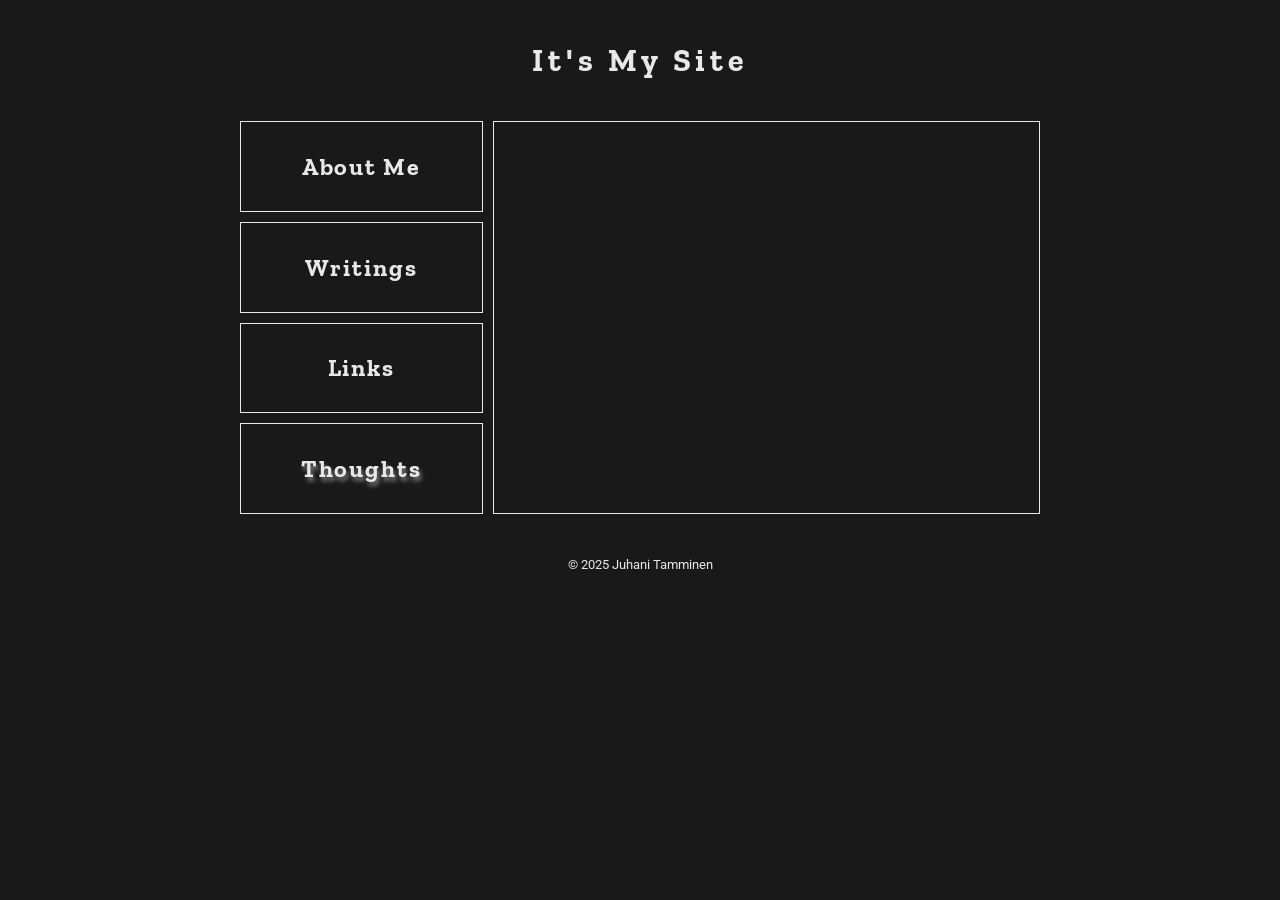
==== index.html @ 130e3258 "Version 2.5" ====
<!DOCTYPE html>
<html lang="en">
<head>
    <meta charset="UTF-8">
    <meta name="viewport" content="width=device-width, initial-scale=1.0">
	<link rel="preconnect" href="https://fonts.googleapis.com">
	<link rel="preconnect" href="https://fonts.gstatic.com" crossorigin>
	<link href="https://fonts.googleapis.com/css2?family=Roboto:ital,wght@0,100..900;1,100..900&display=swap" rel="stylesheet">
	<link href="https://fonts.googleapis.com/css2?family=Zilla+Slab:ital,wght@0,300;0,400;0,500;0,600;0,700;1,300;1,400;1,500;1,600;1,700&display=swap" rel="stylesheet">
    <link rel="stylesheet" href="styles.css">
	<link rel="icon" type="image/x-icon" href="favicon.ico">
    <title>J. Tamminen</title>
</head>
<body>
    <header>
        <h1>It's My Site</h1>
    </header>
	
	<main>
	
		<!-- Mobile navigation -->
		<div id="mobile-nav">
			<div class="grid">
				<p><a href="#top">About me</a></p>
				<p><a href="#mwritings">Writings</a></p>
				<p><a href="#mlinks">Links</a></p>
				<p><a href="thoughts.html">Thoughts</a></p>
			</div>
		</div>
		
		<div class="container">
			<!-- Left -->
			<div class="left-column">
				<div class="box" id="about">
					<h2>About Me</h2>
				</div>
				<div class="box" id="writings">
					<h2>Writings</h2>
				</div>
				<div class="box" id="links">
					<h2>Links</h2>
				</div>
				<div class="box" id="thoughts">
					<h2><a href="thoughts.html">Thoughts</a></h2>
				</div>
			</div>
			
			<!-- Right -->
			<div class="box right">
				<div class="content about-content">
					<h2>Who am I?</h2>
					
					<p>Well isn’t that the question.</p>
					<p>Professionally speaking:</p>
					
					<ul>
						<li>Multitalented, generalist, blue sky thinker.</li>
						<li>MSc, Information studies and interactive media;<br>BSc, Human-computer interaction.</li>
						<li>Last ten years as a freelancer in the translation and subtitling business.</li>
						<li>Interested in all things concerning HCI and UX, users and usability testing.</li>
						<li>Don’t code much, but fiddle about with AI sometimes.</li>
					</ul>
					
					<p>Then for some other questions.</p>
					
					<ul>
						<li>What's the point of this site?<br>I'm not sure, really.</li>
						<li>Am I looking to get hired?<br>Technically, yes.</li>
						<li>What can I do?<br>Many things. My two main areas of interest are IT and language.</li>
					</ul>
					
					<p>Unprofessionally speaking, I write, read and fiddle with tech most of the time. I usually have something going on, be it writing, computing or fixing broken things; or learning something new and interesting. Life is way too short to spend on things one doesn't like.</p>
					<p>Creativity and problem solving stem from a free flow of thought, which shouldn’t be stifled with overly restrictive rules. Having said that, if I need to write a serious text or an academic article, sure I will do it, and do it well, without fooling around. But that is the job, not me, and after all, the question this chapter is trying to answer is &quot;who am I&quot;. Below is me thinking about that.</p>
					
					<img class="profile" src="profiilikuva.jpg" alt="Profile picture">
					
					<p>Over the past couple of years I have taken some online courses on different platforms, like Udemy and Digicampus. At the risk of creating too many lists, here's a short list of some of them.</p>
					
					<ul id="mwritings"> <!-- It is a particularly horrible thing to place this anchor here, I know -->
						<li>AI and Cybersecurity</li>
						<li>Elements of AI</li>
						<li>Persuasive System Design</li>
						<li>Sustainable Digital Life</li>
						<li>Introduction to Cloud Computing on AWS</li>
						<li>Introduction to Microsoft Power Apps</li>
						<li>Digitalisation and Conversational AI</li>
					</ul>
				</div>
				
				<div class="content writings-content">
					<h2>Translations and texts</h2>
					
					<p>I have written a few words and translated far more words, which often have been much better than my own. In case someone is interested, below are some av-translations in no particular order.</p>
					<p>All of these have been released and re-released on several occasions and on several platforms, by the way, and I’m not telling you which one of those releases I may or may not have worked on. So no NDA issues here. And who believes anything they read on a random website anyway?</p>
					
					<ul>
						<li>13 Reasons Why</li>
						<li>Chilling Adventures of Sabrina</li>
						<li>Better Call Saul</li>
						<li>Money Heist</li>
						<li>Elite</li>
						<li>Arnold</li>
						<li>Madam Secretary</li>
						<li>SWAT</li>
						<li>Mindhunter</li>
						<li>Blue Bloods</li>
					</ul>
					
					<p>As for other writings, most of it has been done under pen names, which shan't be disclosed here, or as ghost writing jobs on different platforms.</p>
					<p>Types of work range from fictional to technical and academic, with client needs always coming first. However, even in technical texts readability and flow are as important as clarity and precision, and these aspects are not mutually exclusive.</p>
					<p>I might upload some writings under my own name here at some point. Until then, there's a cookbook that isn’t really a cookbook. It's unfortunately only available in Finnish. If a hundred people ask, I’ll consider translating.</p>
					
					<div class="grid">
						<figure>
							<a href="https://mega.nz/file/0vRmWSDK#2VnHbeJDWfDm6PvgKRHeFf5jNHFT8YJcca8Wka3Wwas" target="_blank">
							<img class="thumbnail" src="pdf_thumbnail.png" alt="Cookbook Megalink">
							<figcaption>Cookbook (Megalink)</figcaption>
							</a>
						</figure>
					</div>
				</div>
				
				<div class="content links-content" id="mlinks">
					<h2>Where&nbsp;to&nbsp;reach&nbsp;me (in&nbsp;new&nbsp;window)</h2>
					<p><a href="mailto:b0ws9e5j1@mozmail.com">Email</a> (With Firefox Relay)</p>
					<p><a href="https://www.linkedin.com/in/j-tamminen" target="_blank">LinkedIn</a></p>
					<p><a href="https://github.com/jasseT" target="_blank">GitHub</a> (Empty)</p>
				</div>
				
				<div class="content thoughts-content">
					<h2>Click it</h2>
				</div>
			</div>
		</div>
	</main>
	
    <footer>
        <p id="copy">&copy; 2025 Juhani Tamminen</p>
    </footer>
</body>
</html>

<script src="scripts.js"></script>
---- styles.css ----
body {
    background-color: rgba(25, 25, 25);
	color: white;
	opacity: 0.9; /* This should ensure all text, lists, borders will be the same shade */
	font-family: Roboto, Arial;
    margin: 0;
    padding: 0;
}

.light-mode {
	background-color: rgba(245, 245, 245);
	color: black;
	opacity: 0.9;
}

.button {
	background-color: rgba(25, 25, 25);
	border: 0;
	font-size: 1em;
}

p, ul {
	letter-spacing: 0.05em;
	line-height: 1.3em;
}

h1, h2 {
	text-transform: capitalize;
	font-family: "Zilla slab";
}

h1 {
	letter-spacing: 0.15em;
}

h2 {
	letter-spacing: 0.08em;
}

img.profile {
	border-radius: 5px;
	height: 250px;
	display: block;
	margin: 50px auto;
}

img.thumbnail {
	border-radius: 2px;
	height: 50px;
	background-color: white;
	color: black;
}

header, footer {
    text-align: center;
    padding: 20px;
	left: 0;
	right: 0;
}

.container {
    display: flex; /* Use flexbox for layout */
	width: 99%; /* Sort of failsafe for tablets */
    max-width: 800px;
    margin: 0 auto;
}

.left-column {
    display: flex;
    flex-direction: column; /* Stack left boxes vertically */
    flex: 1; /* Allow left column to take equal space */
    margin-right: 10px; /* Add some space between left and right */
	text-align: center;
}

#mobile-nav {
	display: none;
}

.box {
    border: 1px solid white;
    padding: 10px;
    margin-bottom: 10px; /* Add space between boxes */
}

.right {
    flex: 2; /* Allow right box to take more space */
	padding: 20px 30px;
}

.content {
    display: none; /* Hide all content by default */
}

.grid {
	display: grid;
	grid-template-columns: auto auto;
	max-width: 80%;
	margin: auto;
	text-align: center;
}

#copy {
    font-size: 0.8em;
	letter-spacing: 0;
}

/* Everything related to links */
a, .button {
    letter-spacing: 0.08em;
    text-shadow: 2px 4px 4px rgba(255, 255, 255, 0.5);
    text-decoration: none;
	color: white;
}

a:hover, .button:hover {
    text-shadow: 2px 4px 4px rgba(255, 255, 255, 0.7);
}

/* Rules specifically for the Thoughts page */
#thoughts-nav {
	text-align: center;
	font-size: 1.3em;
	position: sticky;
	top: 0;
	max-width: 100%;
	background-color: rgba(25, 25, 25); /* This is needed to have content scroll behind the bar */
	z-index: 100; /* Just to make sure */
}

.thoughts-text {
	text-align: justify;
	width: 90%;
	max-width: 800px;
	margin: 50px auto 80px auto;
}

.credentials {
	text-align: right;
	font-style: italic;
}

.thoughts-links {
	font-weight: bold;
}

/* More mobile friendly rules */
@media screen and (max-width: 500px), (max-height: 500px) {
	header, footer {
		padding: 0;
	}
	
	.left-column {
		display: none;
	}
	
	#mobile-nav {
		display: block;
		position: sticky;
		top: 0;
		background-color: rgba(25, 25, 25);
		border-bottom: 1px solid white;
	}
	
	.box {
		border: 0;
	}
	
	.container {
		width: 100%;
	}
	
	.content {
		display: block;
		padding-bottom: 100px;
		border-bottom: 1px solid white;
	}
	
	.thoughts-content {
		display: none;
	}
	
	.grid {
		width: 100%;
	}
	
	.thoughts-text {
		margin: 20px;
		padding-bottom: 50px;
	}
}
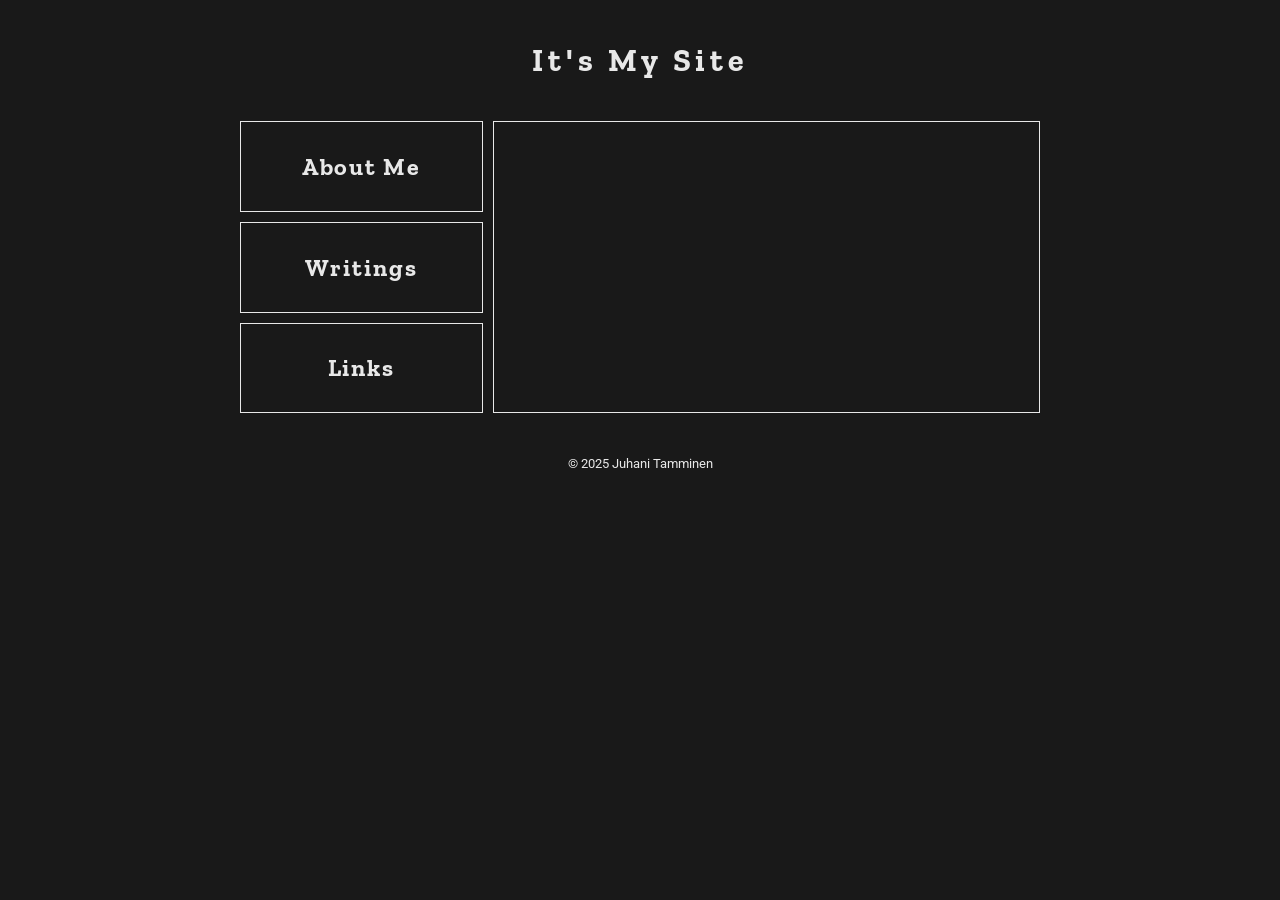
==== commit 3a11b342: "Some tidying up" ====
--- a/index.html
+++ b/index.html
@@ -21,7 +21,7 @@
 		<!-- Mobile navigation -->
 		<div id="mobile-nav">
 			<div class="grid">
-				<p><a href="#top">About me</a></p>
+				<p><a href="#top">About Me</a></p>
 				<p><a href="#mwritings">Writings</a></p>
 				<p><a href="#mlinks">Links</a></p>
 				<p><a href="thoughts.html">Thoughts</a></p>
@@ -39,9 +39,6 @@
 				</div>
 				<div class="box" id="links">
 					<h2>Links</h2>
-				</div>
-				<div class="box" id="thoughts">
-					<h2><a href="thoughts.html">Thoughts</a></h2>
 				</div>
 			</div>
 			
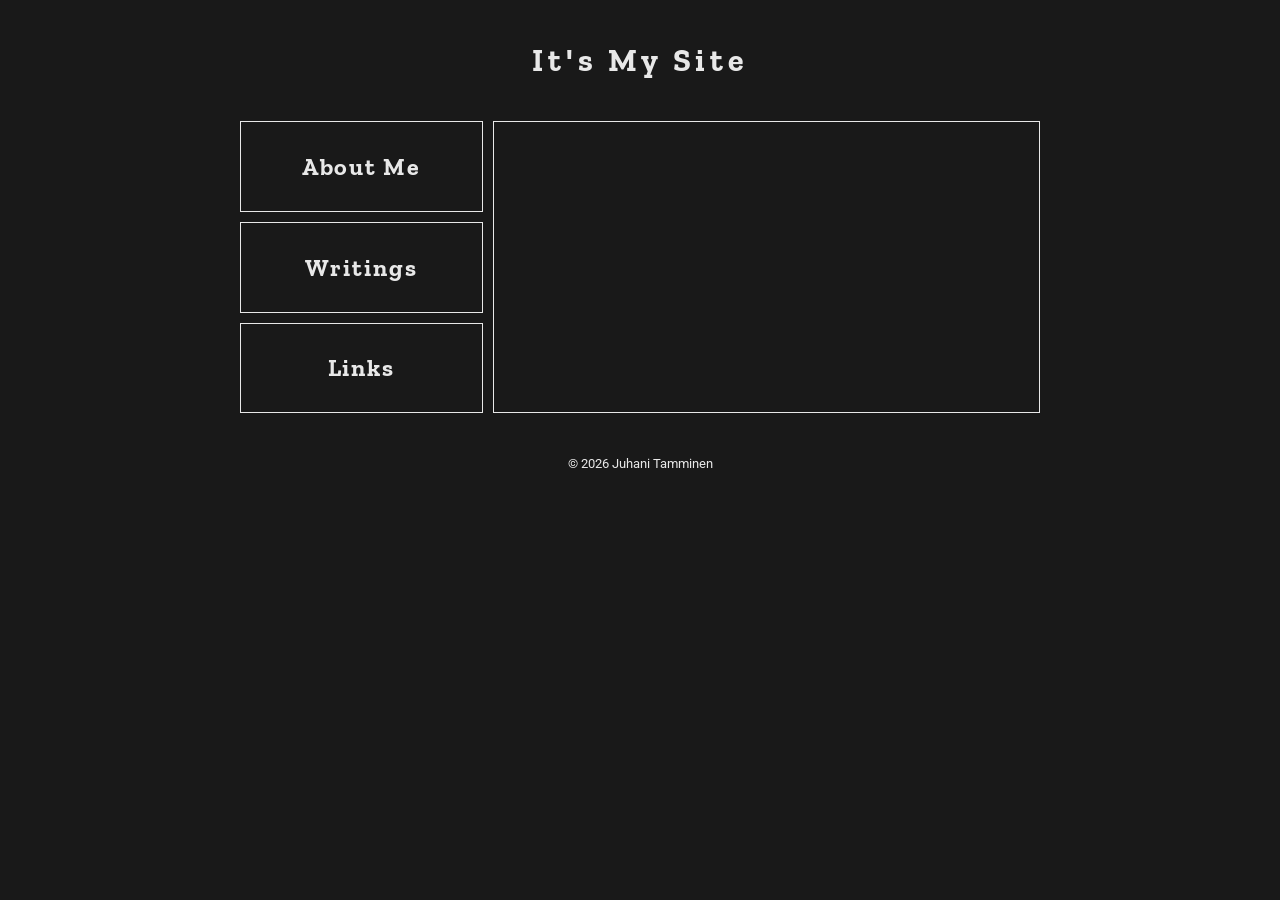
==== commit 494b931e: "New cookbook link and some nav changes" ====
--- a/index.html
+++ b/index.html
@@ -1,140 +1,147 @@
-<!DOCTYPE html>
-<html lang="en">
-<head>
-    <meta charset="UTF-8">
-    <meta name="viewport" content="width=device-width, initial-scale=1.0">
-	<link rel="preconnect" href="https://fonts.googleapis.com">
-	<link rel="preconnect" href="https://fonts.gstatic.com" crossorigin>
-	<link href="https://fonts.googleapis.com/css2?family=Roboto:ital,wght@0,100..900;1,100..900&display=swap" rel="stylesheet">
-	<link href="https://fonts.googleapis.com/css2?family=Zilla+Slab:ital,wght@0,300;0,400;0,500;0,600;0,700;1,300;1,400;1,500;1,600;1,700&display=swap" rel="stylesheet">
-    <link rel="stylesheet" href="styles.css">
-	<link rel="icon" type="image/x-icon" href="favicon.ico">
-    <title>J. Tamminen</title>
-</head>
-<body>
-    <header>
-        <h1>It's My Site</h1>
-    </header>
-	
-	<main>
-	
-		<!-- Mobile navigation -->
-		<div id="mobile-nav">
-			<div class="grid">
-				<p><a href="#top">About Me</a></p>
-				<p><a href="#mwritings">Writings</a></p>
-				<p><a href="#mlinks">Links</a></p>
-				<p><a href="thoughts.html">Thoughts</a></p>
-			</div>
-		</div>
-		
-		<div class="container">
-			<!-- Left -->
-			<div class="left-column">
-				<div class="box" id="about">
-					<h2>About Me</h2>
-				</div>
-				<div class="box" id="writings">
-					<h2>Writings</h2>
-				</div>
-				<div class="box" id="links">
-					<h2>Links</h2>
-				</div>
-			</div>
-			
-			<!-- Right -->
-			<div class="box right">
-				<div class="content about-content">
-					<h2>Who am I?</h2>
-					
-					<p>Well isn’t that the question.</p>
-					<p>Professionally speaking:</p>
-					
-					<ul>
-						<li>Multitalented, generalist, blue sky thinker.</li>
-						<li>MSc, Information studies and interactive media;<br>BSc, Human-computer interaction.</li>
-						<li>Last ten years as a freelancer in the translation and subtitling business.</li>
-						<li>Interested in all things concerning HCI and UX, users and usability testing.</li>
-						<li>Don’t code much, but fiddle about with AI sometimes.</li>
-					</ul>
-					
-					<p>Then for some other questions.</p>
-					
-					<ul>
-						<li>What's the point of this site?<br>I'm not sure, really.</li>
-						<li>Am I looking to get hired?<br>Technically, yes.</li>
-						<li>What can I do?<br>Many things. My two main areas of interest are IT and language.</li>
-					</ul>
-					
-					<p>Unprofessionally speaking, I write, read and fiddle with tech most of the time. I usually have something going on, be it writing, computing or fixing broken things; or learning something new and interesting. Life is way too short to spend on things one doesn't like.</p>
-					<p>Creativity and problem solving stem from a free flow of thought, which shouldn’t be stifled with overly restrictive rules. Having said that, if I need to write a serious text or an academic article, sure I will do it, and do it well, without fooling around. But that is the job, not me, and after all, the question this chapter is trying to answer is &quot;who am I&quot;. Below is me thinking about that.</p>
-					
-					<img class="profile" src="profiilikuva.jpg" alt="Profile picture">
-					
-					<p>Over the past couple of years I have taken some online courses on different platforms, like Udemy and Digicampus. At the risk of creating too many lists, here's a short list of some of them.</p>
-					
-					<ul id="mwritings"> <!-- It is a particularly horrible thing to place this anchor here, I know -->
-						<li>AI and Cybersecurity</li>
-						<li>Elements of AI</li>
-						<li>Persuasive System Design</li>
-						<li>Sustainable Digital Life</li>
-						<li>Introduction to Cloud Computing on AWS</li>
-						<li>Introduction to Microsoft Power Apps</li>
-						<li>Digitalisation and Conversational AI</li>
-					</ul>
-				</div>
-				
-				<div class="content writings-content">
-					<h2>Translations and texts</h2>
-					
-					<p>I have written a few words and translated far more words, which often have been much better than my own. In case someone is interested, below are some av-translations in no particular order.</p>
-					<p>All of these have been released and re-released on several occasions and on several platforms, by the way, and I’m not telling you which one of those releases I may or may not have worked on. So no NDA issues here. And who believes anything they read on a random website anyway?</p>
-					
-					<ul>
-						<li>13 Reasons Why</li>
-						<li>Chilling Adventures of Sabrina</li>
-						<li>Better Call Saul</li>
-						<li>Money Heist</li>
-						<li>Elite</li>
-						<li>Arnold</li>
-						<li>Madam Secretary</li>
-						<li>SWAT</li>
-						<li>Mindhunter</li>
-						<li>Blue Bloods</li>
-					</ul>
-					
-					<p>As for other writings, most of it has been done under pen names, which shan't be disclosed here, or as ghost writing jobs on different platforms.</p>
-					<p>Types of work range from fictional to technical and academic, with client needs always coming first. However, even in technical texts readability and flow are as important as clarity and precision, and these aspects are not mutually exclusive.</p>
-					<p>I might upload some writings under my own name here at some point. Until then, there's a cookbook that isn’t really a cookbook. It's unfortunately only available in Finnish. If a hundred people ask, I’ll consider translating.</p>
-					
-					<div class="grid">
-						<figure>
-							<a href="https://mega.nz/file/0vRmWSDK#2VnHbeJDWfDm6PvgKRHeFf5jNHFT8YJcca8Wka3Wwas" target="_blank">
-							<img class="thumbnail" src="pdf_thumbnail.png" alt="Cookbook Megalink">
-							<figcaption>Cookbook (Megalink)</figcaption>
-							</a>
-						</figure>
-					</div>
-				</div>
-				
-				<div class="content links-content" id="mlinks">
-					<h2>Where&nbsp;to&nbsp;reach&nbsp;me (in&nbsp;new&nbsp;window)</h2>
-					<p><a href="mailto:b0ws9e5j1@mozmail.com">Email</a> (With Firefox Relay)</p>
-					<p><a href="https://www.linkedin.com/in/j-tamminen" target="_blank">LinkedIn</a></p>
-					<p><a href="https://github.com/jasseT" target="_blank">GitHub</a> (Empty)</p>
-				</div>
-				
-				<div class="content thoughts-content">
-					<h2>Click it</h2>
-				</div>
-			</div>
-		</div>
-	</main>
-	
-    <footer>
-        <p id="copy">&copy; 2025 Juhani Tamminen</p>
-    </footer>
-</body>
-</html>
-
-<script src="scripts.js"></script>+<!DOCTYPE html>
+<html lang="en">
+<head>
+    <meta charset="UTF-8">
+    <meta name="viewport" content="width=device-width, initial-scale=1.0">
+    <link rel="preconnect" href="https://fonts.googleapis.com">
+    <link rel="preconnect" href="https://fonts.gstatic.com" crossorigin>
+    <link href="https://fonts.googleapis.com/css2?family=Roboto:ital,wght@0,100..900;1,100..900&display=swap" rel="stylesheet">
+    <link href="https://fonts.googleapis.com/css2?family=Zilla+Slab:ital,wght@0,300;0,400;0,500;0,600;0,700;1,300;1,400;1,500;1,600;1,700&display=swap" rel="stylesheet">
+    <link rel="stylesheet" href="styles.css">
+    <link rel="icon" type="image/x-icon" href="favicon.ico">
+    <title>J. Tamminen</title>
+</head>
+
+<body>
+    <header>
+        <h1>It's My Site</h1>
+    </header>
+	
+	<main>
+	
+		<!-- Mobile navigation -->
+		<div id="mobile-nav">
+			<div>
+				<p><a href="#top">About</a>
+				<a href="#mwritings">Writings</a>
+				<a href="#mlinks">Links</a></p>
+			</div>
+		</div>
+		
+		<div class="container">
+			<!-- Left -->
+			<div class="left-column">
+				<div class="box" id="about">
+					<h2>About Me</h2>
+				</div>
+				<div class="box" id="writings">
+					<h2>Writings</h2>
+				</div>
+				<div class="box" id="links">
+					<h2>Links</h2>
+				</div>
+			</div>
+			
+			<!-- Right -->
+			<div class="box right">
+				<div class="content about-content">
+					<h2>Who am I?</h2>
+					
+					<p>Well isn’t that the question.</p>
+					<p>Professionally speaking:</p>
+					
+					<ul>
+						<li>Multitalented, generalist, blue sky thinker.</li>
+						<li>MSc, Information studies and interactive media;<br>BSc, Human-computer interaction.</li>
+						<li>Last ten years as a freelancer in the translation and subtitling business.</li>
+						<li>Interested in all things concerning HCI and UX, users and usability testing.</li>
+						<li>Don’t code much, but fiddle about with AI sometimes.</li>
+					</ul>
+					
+					<p>Then for some other questions.</p>
+					
+					<ul>
+						<li>What's the point of this site?<br>I'm not sure, really.</li>
+						<li>Am I looking to get hired?<br>Technically, yes.</li>
+						<li>What can I do?<br>Many things. My two main areas of interest are IT and language.</li>
+					</ul>
+					
+					<p>Unprofessionally speaking, I write, read and fiddle with tech most of the time. I usually have something going on, be it writing, computing or fixing broken things; or learning something new and interesting. Life is way too short to spend on things one doesn't like.</p>
+					<p>Creativity and problem solving stem from a free flow of thought, which shouldn’t be stifled with overly restrictive rules. Having said that, if I need to write a serious text or an academic article, sure I will do it, and do it well, without fooling around. But that is the job, not me, and after all, the question this chapter is trying to answer is &quot;who am I&quot;. Below is me thinking about that.</p>
+					
+					<img class="profile" src="profiilikuva.jpg" alt="Profile picture">
+					
+					<p>Over the past few years I have taken some online courses on different platforms, like Udemy and Digicampus. At the risk of creating too many lists, here's a short list of some of them.</p>
+					
+					<ul id="mwritings"> <!-- It is a particularly horrible thing to place this anchor here, I know -->
+						<li>AI and Cybersecurity</li>
+						<li>Elements of AI</li>
+						<li>Persuasive System Design</li>
+						<li>Sustainable Digital Life</li>
+						<li>Introduction to Cloud Computing on AWS</li>
+						<li>Introduction to Microsoft Power Apps</li>
+						<li>Digitalisation and Conversational AI</li>
+					</ul>
+				</div>
+				
+				<div class="content writings-content">
+					<h2>Translations and texts</h2>
+					
+					<p>I have written a few words and translated far more words, which often have been much better than my own. In case someone is interested, below are some av-translations in no particular order.</p>
+					<p>All of these have been released and re-released on several occasions and on several platforms, by the way, and I’m not telling you which one of those releases I may or may not have worked on. So no NDA issues here. And who believes anything they read on a random website anyway?</p>
+					
+					<ul>
+						<li>13 Reasons Why</li>
+						<li>Chilling Adventures of Sabrina</li>
+						<li>Better Call Saul</li>
+						<li>Money Heist</li>
+						<li>Elite</li>
+						<li>Arnold</li>
+						<li>Madam Secretary</li>
+						<li>SWAT</li>
+						<li>Mindhunter</li>
+						<li>Blue Bloods</li>
+					</ul>
+					
+					<p>As for other writings, most of it has been done under pen names, which shan't be disclosed here, or as ghost writing jobs on different platforms.</p>
+					<p>Types of work range from fictional to technical and academic, with client needs always coming first. However, even in technical texts readability and flow are as important as clarity and precision, and these aspects are not mutually exclusive.</p>
+					<p>Here we have megalinks to some overlenght drabbles and  a cookbook of sorts. Unfortunately only available in Finnish.</p>
+					
+					<div class="grid">
+						<figure>
+							<a href="https://mega.nz/folder/Z3Z3FLKK#nlBChl_o7CEnXGEVCW337Q" target="_blank">
+							<img class="thumbnail" src="pdf_thumbnail.png" alt="Cookbook Megalink">
+							<figcaption>Drabbles</figcaption>
+							</a>
+						</figure>
+						<figure>
+							<a href="https://mega.nz/file/wrIBzZhQ#H0lPcP04g3GXLt-Ri1e6jjHKB8BwIWdbXINagD09XMY" target="_blank">
+							<img class="thumbnail" src="pdf_thumbnail.png" alt="Cookbook Megalink">
+							<figcaption>Cookbook</figcaption>
+							</a>
+						</figure>
+					</div>
+				</div>
+				
+				<div class="content links-content" id="mlinks">
+					<h2>Where&nbsp;to&nbsp;reach&nbsp;me (in&nbsp;new&nbsp;window)</h2>
+					<p><a href="mailto:b0ws9e5j1@mozmail.com">Email</a> (With Firefox Relay)</p>
+					<p><a href="https://www.linkedin.com/in/j-tamminen" target="_blank">LinkedIn</a></p>
+					<p><a href="https://github.com/jasseT" target="_blank">GitHub</a> (Empty)</p>
+				</div>
+				
+				<div class="content thoughts-content">
+					<h2>Click it</h2>
+				</div>
+			</div>
+		</div>
+	</main>
+	
+    <footer>
+        <p id="copy">&copy; 2026 Juhani Tamminen</p>
+    </footer>
+
+</body>
+</html>
+
+<script src="scripts.js"></script>
--- a/styles.css
+++ b/styles.css
@@ -1,191 +1,203 @@
-body {
-    background-color: rgba(25, 25, 25);
-	color: white;
-	opacity: 0.9; /* This should ensure all text, lists, borders will be the same shade */
-	font-family: Roboto, Arial;
-    margin: 0;
-    padding: 0;
-}
-
-.light-mode {
-	background-color: rgba(245, 245, 245);
-	color: black;
-	opacity: 0.9;
-}
-
-.button {
-	background-color: rgba(25, 25, 25);
-	border: 0;
-	font-size: 1em;
-}
-
-p, ul {
-	letter-spacing: 0.05em;
-	line-height: 1.3em;
-}
-
-h1, h2 {
-	text-transform: capitalize;
-	font-family: "Zilla slab";
-}
-
-h1 {
-	letter-spacing: 0.15em;
-}
-
-h2 {
-	letter-spacing: 0.08em;
-}
-
-img.profile {
-	border-radius: 5px;
-	height: 250px;
-	display: block;
-	margin: 50px auto;
-}
-
-img.thumbnail {
-	border-radius: 2px;
-	height: 50px;
-	background-color: white;
-	color: black;
-}
-
-header, footer {
-    text-align: center;
-    padding: 20px;
-	left: 0;
-	right: 0;
-}
-
-.container {
-    display: flex; /* Use flexbox for layout */
-	width: 99%; /* Sort of failsafe for tablets */
-    max-width: 800px;
-    margin: 0 auto;
-}
-
-.left-column {
-    display: flex;
-    flex-direction: column; /* Stack left boxes vertically */
-    flex: 1; /* Allow left column to take equal space */
-    margin-right: 10px; /* Add some space between left and right */
-	text-align: center;
-}
-
-#mobile-nav {
-	display: none;
-}
-
-.box {
-    border: 1px solid white;
-    padding: 10px;
-    margin-bottom: 10px; /* Add space between boxes */
-}
-
-.right {
-    flex: 2; /* Allow right box to take more space */
-	padding: 20px 30px;
-}
-
-.content {
-    display: none; /* Hide all content by default */
-}
-
-.grid {
-	display: grid;
-	grid-template-columns: auto auto;
-	max-width: 80%;
-	margin: auto;
-	text-align: center;
-}
-
-#copy {
-    font-size: 0.8em;
-	letter-spacing: 0;
-}
-
-/* Everything related to links */
-a, .button {
-    letter-spacing: 0.08em;
-    text-shadow: 2px 4px 4px rgba(255, 255, 255, 0.5);
-    text-decoration: none;
-	color: white;
-}
-
-a:hover, .button:hover {
-    text-shadow: 2px 4px 4px rgba(255, 255, 255, 0.7);
-}
-
-/* Rules specifically for the Thoughts page */
-#thoughts-nav {
-	text-align: center;
-	font-size: 1.3em;
-	position: sticky;
-	top: 0;
-	max-width: 100%;
-	background-color: rgba(25, 25, 25); /* This is needed to have content scroll behind the bar */
-	z-index: 100; /* Just to make sure */
-}
-
-.thoughts-text {
-	text-align: justify;
-	width: 90%;
-	max-width: 800px;
-	margin: 50px auto 80px auto;
-}
-
-.credentials {
-	text-align: right;
-	font-style: italic;
-}
-
-.thoughts-links {
-	font-weight: bold;
-}
-
-/* More mobile friendly rules */
-@media screen and (max-width: 500px), (max-height: 500px) {
-	header, footer {
-		padding: 0;
-	}
-	
-	.left-column {
-		display: none;
-	}
-	
-	#mobile-nav {
-		display: block;
-		position: sticky;
-		top: 0;
-		background-color: rgba(25, 25, 25);
-		border-bottom: 1px solid white;
-	}
-	
-	.box {
-		border: 0;
-	}
-	
-	.container {
-		width: 100%;
-	}
-	
-	.content {
-		display: block;
-		padding-bottom: 100px;
-		border-bottom: 1px solid white;
-	}
-	
-	.thoughts-content {
-		display: none;
-	}
-	
-	.grid {
-		width: 100%;
-	}
-	
-	.thoughts-text {
-		margin: 20px;
-		padding-bottom: 50px;
-	}
-}+body {
+    background-color: rgba(25, 25, 25);
+	color: white;
+	opacity: 0.9; /* This should ensure all text, lists, borders will be the same shade */
+	font-family: Roboto, Arial;
+    margin: 0;
+    padding: 0;
+}
+
+.light-mode {
+	background-color: rgba(245, 245, 245);
+	color: black;
+	opacity: 0.9;
+}
+
+.button {
+	background-color: rgba(25, 25, 25);
+	border: 0;
+	font-size: 1em;
+}
+
+p, ul {
+	letter-spacing: 0.05em;
+	line-height: 1.3em;
+}
+
+h1, h2 {
+	text-transform: capitalize;
+	font-family: "Zilla slab";
+}
+
+h1 {
+	letter-spacing: 0.15em;
+}
+
+h2 {
+	letter-spacing: 0.08em;
+}
+
+img.profile {
+	border-radius: 5px;
+	height: 250px;
+	display: block;
+	margin: 50px auto;
+}
+
+img.thumbnail {
+	border-radius: 2px;
+	height: 50px;
+	background-color: white;
+	color: black;
+}
+
+header, footer {
+    text-align: center;
+    padding: 20px;
+    left: 0;
+    right: 0;
+}
+
+.container {
+    display: flex; /* Use flexbox for layout */
+    width: 99%; /* Sort of failsafe for tablets */
+    max-width: 800px;
+    margin: 0 auto;
+}
+
+.left-column {
+    display: flex;
+    flex-direction: column; /* Stack left boxes vertically */
+    flex: 1; /* Allow left column to take equal space */
+    margin-right: 10px; /* Add some space between left and right */
+    text-align: center;
+}
+
+#mobile-nav {
+    display: none;
+}
+
+.box {
+    border: 1px solid white;
+    padding: 10px;
+    margin-bottom: 10px; /* Add space between boxes */
+}
+
+.right {
+    flex: 2; /* Allow right box to take more space */
+	padding: 20px 30px;
+}
+
+.content {
+    display: none; /* Hide all content by default */
+	opacity: 0;
+	transition: opacity 0.5s ease;
+}
+
+.content.active {
+	display: block;
+	opacity: 1;
+}
+
+.grid {
+	display: grid;
+        grid-template-columns: auto auto;
+	max-width: 80%;
+	margin: auto;
+	text-align: center;
+	justify-content: center;
+}
+
+#copy {
+    font-size: 0.8em;
+	letter-spacing: 0;
+}
+
+/* Everything related to links */
+a, .button {
+    letter-spacing: 0.08em;
+    text-shadow: 2px 4px 4px rgba(255, 255, 255, 0.5);
+    text-decoration: none;
+	color: white;
+}
+
+a:hover, .button:hover {
+    text-shadow: 2px 4px 4px rgba(255, 255, 255, 0.7);
+}
+
+/* Rules specifically for the Thoughts page */
+#thoughts-nav {
+	text-align: center;
+	font-size: 1.3em;
+	position: sticky;
+	top: 0;
+	max-width: 100%;
+	background-color: rgba(25, 25, 25); /* This is needed to have content scroll behind the bar */
+	z-index: 100; /* Just to make sure */
+}
+
+.thoughts-text {
+	text-align: justify;
+	width: 90%;
+	max-width: 800px;
+	margin: 50px auto 80px auto;
+}
+
+.credentials {
+	text-align: right;
+	font-style: italic;
+}
+
+.thoughts-links {
+	font-weight: bold;
+}
+
+/* More mobile friendly rules */
+@media screen and (max-width: 500px), (max-height: 500px) {
+	header, footer {
+		padding: 0;
+	}
+	
+	.left-column {
+		display: none;
+	}
+	
+	#mobile-nav {
+		display: block;
+		position: sticky;
+		top: 0;
+		background-color: rgba(25, 25, 25);
+		border-bottom: 1px solid white;
+		text-align: center;
+		word-spacing: 20px;
+		padding-top: 1px;
+	}
+	
+	.box {
+		border: 0;
+	}
+	
+	.container {
+		width: 100%;
+	}
+	
+	.content {
+		display: block;
+		opacity: 1;
+		padding-bottom: 100px;
+		border-bottom: 1px solid white;
+	}
+	
+	.thoughts-content {
+		display: none;
+	}
+	
+	.grid {
+		width: 100%;
+	}
+	
+	.thoughts-text {
+		margin: 20px;
+		padding-bottom: 50px;
+	}
+}
